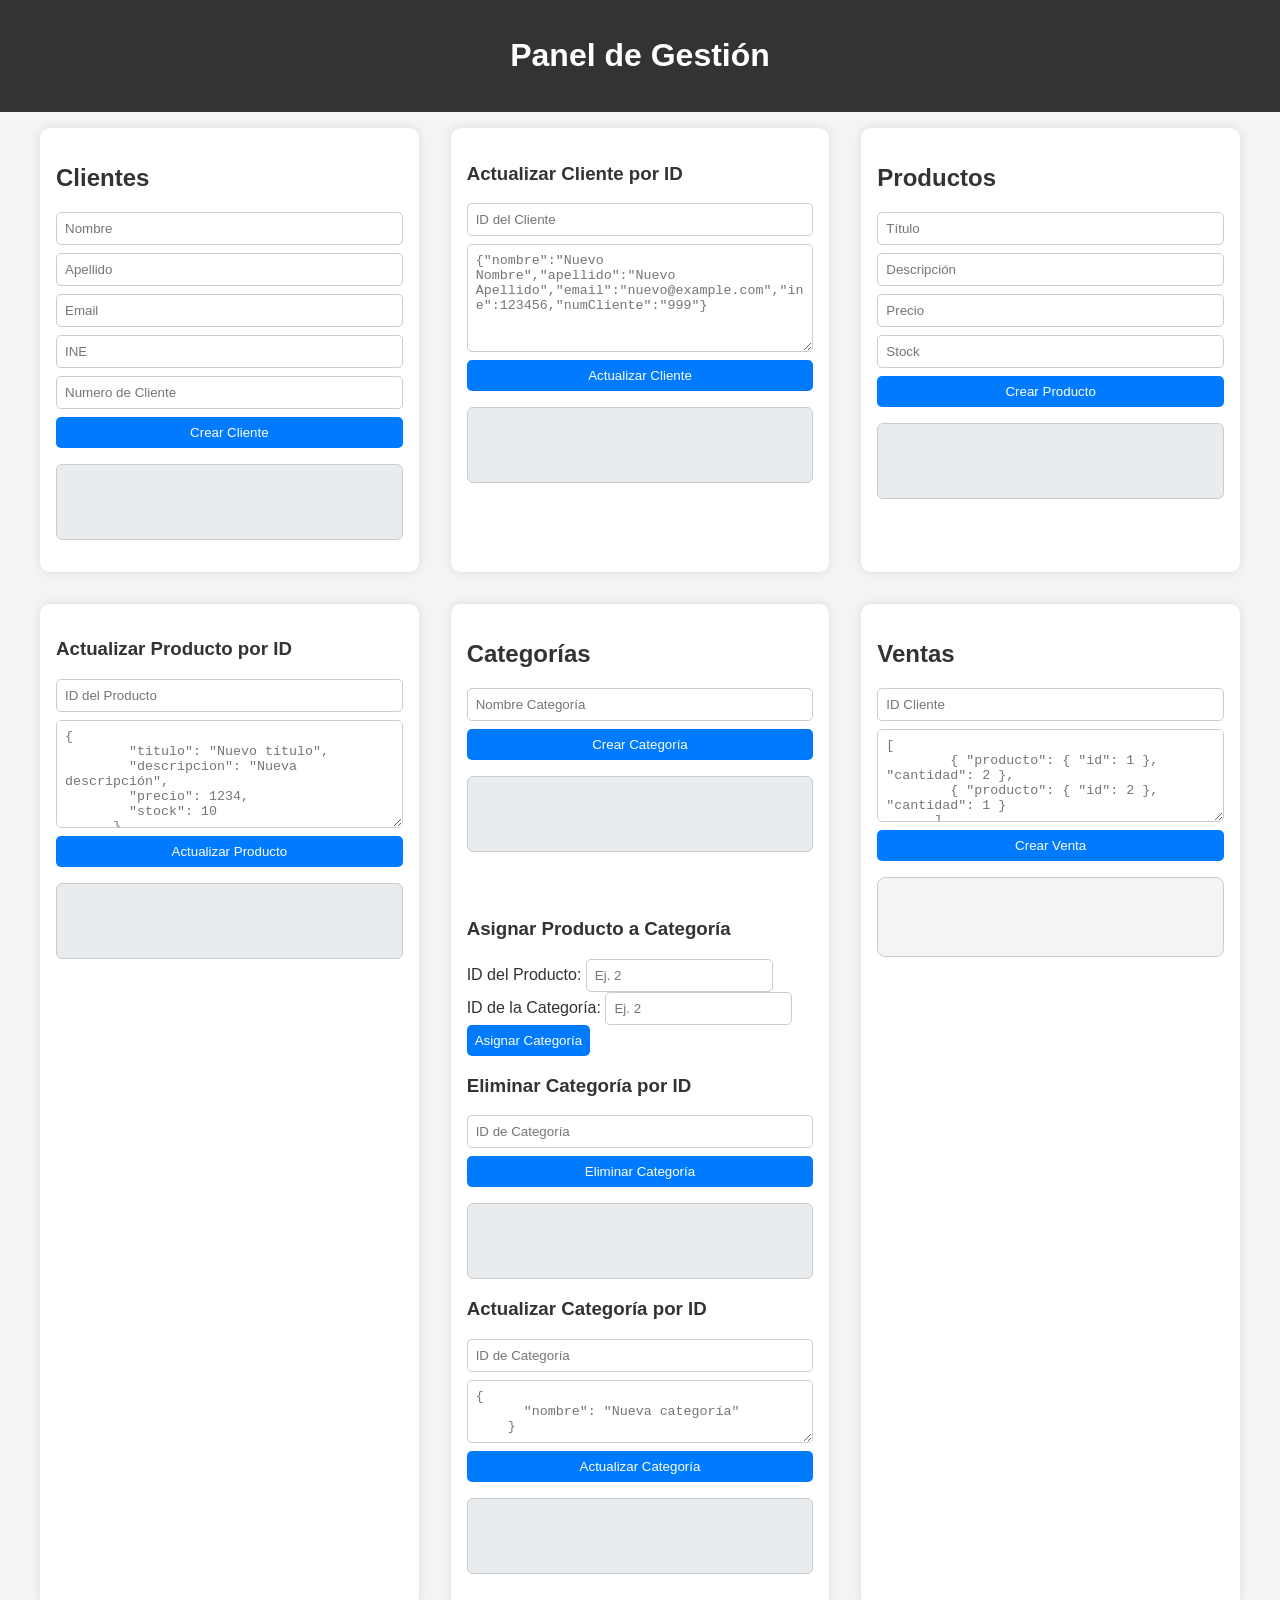
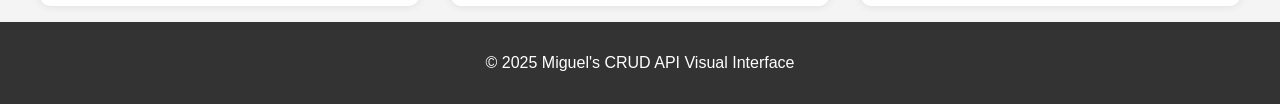
==== Tienda-Front/index.html @ 60fc107c "Subiendo el UI/UX del backend" ====
<!DOCTYPE html>
<html lang="es">
<head>
  <meta charset="UTF-8" />
  <meta name="viewport" content="width=device-width, initial-scale=1.0" />
  <title>CRUD Visual de API REST</title>
  <link rel="stylesheet" href="css/styles.css" />
</head>
<body>
  <header>
    <h1>Panel de Gestión</h1>
  </header>
  <main>
    <section class="crud-grid">
      <!-- Clientes -->
      <div class="card">
        <h2>Clientes</h2>
        <form id="clienteForm">
          <input type="text" id="nombre" placeholder="Nombre" required />
          <input type="text" id="apellido" placeholder="Apellido" required />
          <input type="email" id="email" placeholder="Email" required />
          <input type="number" id="ine" placeholder="INE" required />
          <input type="text" id="numCliente" placeholder="Numero de Cliente" required/>
          <button type="submit">Crear Cliente</button>
          
        </form>
        <div id="clienteResumen" class="resumen"></div>
        <ul id="clienteList"></ul>
      </div>
      <!-- Actualizar Cliente -->
      <div class="card">
        <h3>Actualizar Cliente por ID</h3>
          <form id="actualizarClienteForm">
            <input type="number" id="updateId" placeholder="ID del Cliente" required />
            <textarea id="updateData" placeholder='{"nombre":"Nuevo Nombre","apellido":"Nuevo Apellido","email":"nuevo@example.com","ine":123456,"numCliente":"999"}' rows="6" required></textarea>
            <button type="submit">Actualizar Cliente</button>
          </form>
          <div id="actualizarClienteResumen" class="resumen"></div>
        </div>

      <!-- Productos -->
      <div class="card">
        <h2>Productos</h2>
        <form id="productoForm">
          <input type="text" id="titulo" placeholder="Título" required />
          <input type="text" id="descripcion" placeholder="Descripción" required />
          <input type="number" id="precio" placeholder="Precio" required />
          <input type="number" id="stock" placeholder="Stock" required />
          
          <button type="submit">Crear Producto</button>
        </form>
        <div id="productoResumen" class="resumen"></div>
        <ul id="productoList"></ul>
      </div>

      <!-- Actualizar Producto -->
      <div class="card">
        <h3>Actualizar Producto por ID</h3>
        <form id="actualizarProductoForm">
          <input type="number" id="productoIdUpdate" placeholder="ID del Producto" required />
          <textarea id="productoDataUpdate" placeholder='{
        "titulo": "Nuevo título",
        "descripcion": "Nueva descripción",
        "precio": 1234,
        "stock": 10
      }' rows="6" required></textarea>
          <button type="submit">Actualizar Producto</button>
        </form>
        <div id="actualizarProductoResumen" class="resumen"></div>
      </div>

     <!-- Categorías -->
<div class="card">
  <h2>Categorías</h2>
  <form id="categoriaForm">
    <input type="text" id="nombreCategoria" placeholder="Nombre Categoría" required />
    <button type="submit">Crear Categoría</button>
  </form>
  <div id="categoriaResumen" class="resumen"></div>

  <!-- ✅ Aquí va la lista -->
  <ul id="listaCategorias" style="padding: 1rem;"></ul>

  <h3>Asignar Producto a Categoría</h3>
  <label for="productoId">ID del Producto:</label>
  <input type="number" id="productoId" placeholder="Ej. 2"><br>

  <label for="categoriaId">ID de la Categoría:</label>
  <input type="number" id="categoriaId" placeholder="Ej. 2"><br>
  <button onclick="asignarCategoria()">Asignar Categoría</button>

  <h3>Eliminar Categoría por ID</h3>
  <form id="eliminarCategoriaForm">
    <input type="number" id="categoriaIdDelete" placeholder="ID de Categoría" required />
    <button type="submit">Eliminar Categoría</button>
  </form>
  <div id="eliminarCategoriaResumen" class="resumen"></div>

  <h3>Actualizar Categoría por ID</h3>
  <form id="actualizarCategoriaForm">
    <input type="number" id="categoriaIdUpdate" placeholder="ID de Categoría" required />
    <textarea id="categoriaDataUpdate" placeholder='{
      "nombre": "Nueva categoría"
    }' rows="3" required></textarea>
    <button type="submit">Actualizar Categoría</button>
  </form>
  <div id="actualizarCategoriaResumen" class="resumen"></div>
  <pre id="respuesta"></pre>
</div>

      
      <!-- Ventas -->
      <div class="card">
        <h2>Ventas</h2>
        <form id="ventaForm">
          <input type="number" id="clienteVentaId" placeholder="ID Cliente" required />
          
          <textarea id="lineasVenta" rows="5" placeholder='[
        { "producto": { "id": 1 }, "cantidad": 2 },
        { "producto": { "id": 2 }, "cantidad": 1 }
      ]' required></textarea>
          
          <button type="submit">Crear Venta</button>
        </form>

        <!-- Resumen bonito de la venta creada -->
        <pre id="ventaResumen" class="resumen" style="background-color:#f4f4f4; padding:1em; border-radius:8px;"></pre>

        <!-- Lista de ventas creadas -->
        <ul id="ventaList" style="margin-top: 1em;"></ul>
      </div>
    </section>
  </main>

  <footer>
    <p>© 2025 Miguel's CRUD API Visual Interface</p>
  </footer>

  <script src="js/script.js"></script>
</body>
</html>
---- Tienda-Front/css/styles.css ----
/* css/styles.css */

body {
  font-family: Arial, sans-serif;
  margin: 0;
  padding: 0;
  background: #f4f4f4;
  color: #333;
  display: flex;
  flex-direction: column;
  min-height: 100vh;
}

header {
  background-color: #333;
  color: white;
  text-align: center;
  padding: 1rem;
}

main {
  padding: 1rem;
  display: flex;
  justify-content: center;
  flex: 1;
}

.crud-grid {
  display: grid;
  grid-template-columns: repeat(auto-fit, minmax(300px, 1fr));
  gap: 2rem;
  width: 100%;
  max-width: 1200px;
}

.card {
  background: white;
  padding: 1rem;
  border-radius: 10px;
  box-shadow: 0 0 10px rgba(0,0,0,0.1);
}

form {
  display: flex;
  flex-direction: column;
  gap: 0.5rem;
  margin-bottom: 1rem;
}

input, textarea, button {
  padding: 0.5rem;
  border: 1px solid #ccc;
  border-radius: 5px;
}

button {
  background-color: #007bff;
  color: white;
  border: none;
  cursor: pointer;
  transition: background 0.3s;
}

button:hover {
  background-color: #0056b3;
}

ul {
  list-style: none;
  padding-left: 0;
}

li {
  margin-bottom: 0.5rem;
}

/* Estilo para resumen */
.resumen {
  background-color: #e9ecef;
  padding: 0.75rem;
  border: 1px solid #ccc;
  border-radius: 6px;
  margin-bottom: 1rem;
  min-height: 50px;
  white-space: pre-wrap; /* para mostrar JSON con saltos de línea */
  font-family: monospace;
  font-size: 0.9rem;
}

/* Footer */
footer {
  background-color: #333;
  color: white;
  text-align: center;
  padding: 1rem;
}

/* Media query para móviles */
@media (max-width: 600px) {
  .crud-grid {
    grid-template-columns: 1fr;
  }
}
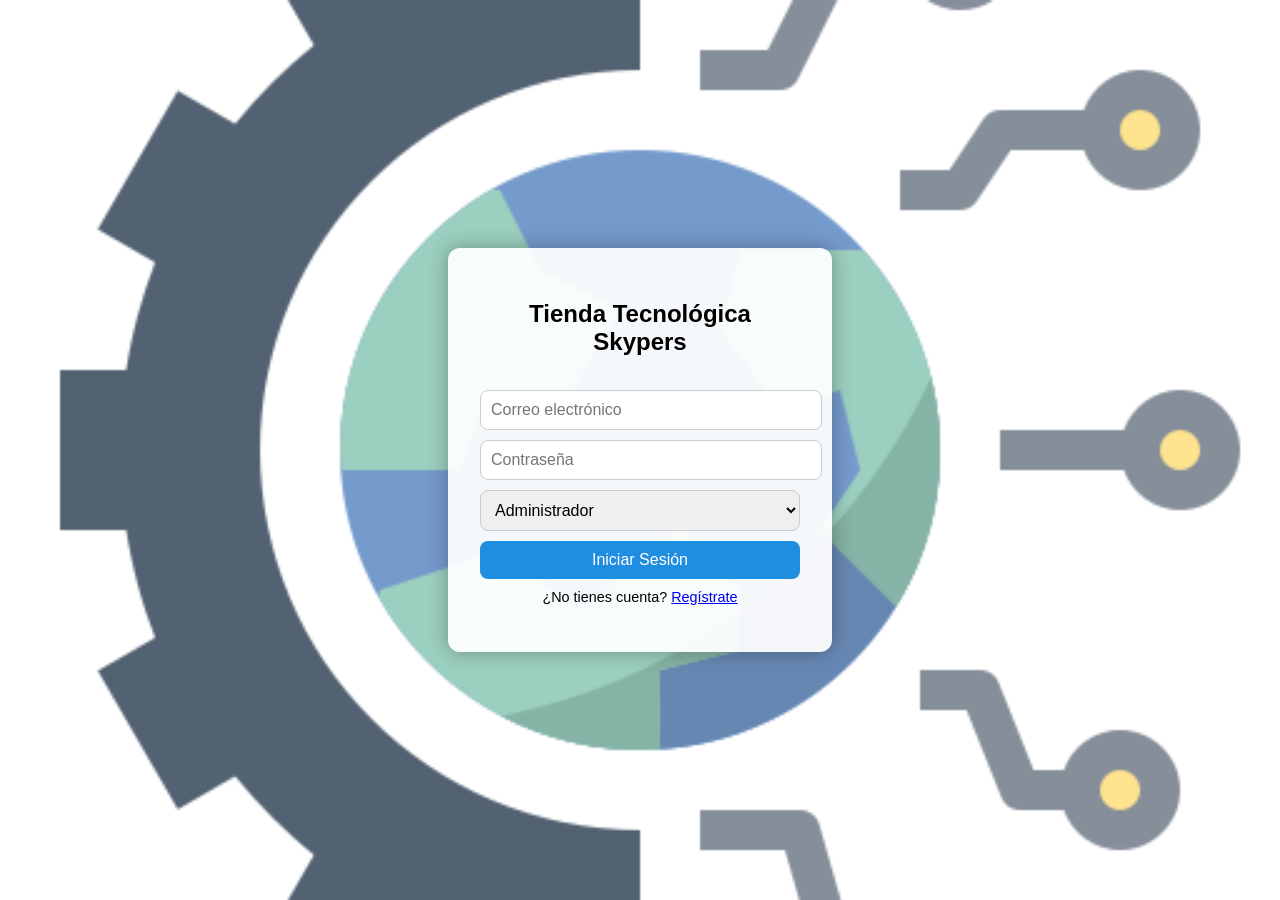
==== commit a6fd0215: "d" ====
--- a/Tienda-Front/index.html
+++ b/Tienda-Front/index.html
@@ -3,140 +3,25 @@
 <head>
   <meta charset="UTF-8" />
   <meta name="viewport" content="width=device-width, initial-scale=1.0" />
-  <title>CRUD Visual de API REST</title>
-  <link rel="stylesheet" href="css/styles.css" />
+  <title>Iniciar Sesión • Skypers</title>
+  <link rel="stylesheet" href="css/login.css" />
 </head>
 <body>
-  <header>
-    <h1>Panel de Gestión</h1>
-  </header>
-  <main>
-    <section class="crud-grid">
-      <!-- Clientes -->
-      <div class="card">
-        <h2>Clientes</h2>
-        <form id="clienteForm">
-          <input type="text" id="nombre" placeholder="Nombre" required />
-          <input type="text" id="apellido" placeholder="Apellido" required />
-          <input type="email" id="email" placeholder="Email" required />
-          <input type="number" id="ine" placeholder="INE" required />
-          <input type="text" id="numCliente" placeholder="Numero de Cliente" required/>
-          <button type="submit">Crear Cliente</button>
-          
-        </form>
-        <div id="clienteResumen" class="resumen"></div>
-        <ul id="clienteList"></ul>
-      </div>
-      <!-- Actualizar Cliente -->
-      <div class="card">
-        <h3>Actualizar Cliente por ID</h3>
-          <form id="actualizarClienteForm">
-            <input type="number" id="updateId" placeholder="ID del Cliente" required />
-            <textarea id="updateData" placeholder='{"nombre":"Nuevo Nombre","apellido":"Nuevo Apellido","email":"nuevo@example.com","ine":123456,"numCliente":"999"}' rows="6" required></textarea>
-            <button type="submit">Actualizar Cliente</button>
-          </form>
-          <div id="actualizarClienteResumen" class="resumen"></div>
-        </div>
-
-      <!-- Productos -->
-      <div class="card">
-        <h2>Productos</h2>
-        <form id="productoForm">
-          <input type="text" id="titulo" placeholder="Título" required />
-          <input type="text" id="descripcion" placeholder="Descripción" required />
-          <input type="number" id="precio" placeholder="Precio" required />
-          <input type="number" id="stock" placeholder="Stock" required />
-          
-          <button type="submit">Crear Producto</button>
-        </form>
-        <div id="productoResumen" class="resumen"></div>
-        <ul id="productoList"></ul>
-      </div>
-
-      <!-- Actualizar Producto -->
-      <div class="card">
-        <h3>Actualizar Producto por ID</h3>
-        <form id="actualizarProductoForm">
-          <input type="number" id="productoIdUpdate" placeholder="ID del Producto" required />
-          <textarea id="productoDataUpdate" placeholder='{
-        "titulo": "Nuevo título",
-        "descripcion": "Nueva descripción",
-        "precio": 1234,
-        "stock": 10
-      }' rows="6" required></textarea>
-          <button type="submit">Actualizar Producto</button>
-        </form>
-        <div id="actualizarProductoResumen" class="resumen"></div>
-      </div>
-
-     <!-- Categorías -->
-<div class="card">
-  <h2>Categorías</h2>
-  <form id="categoriaForm">
-    <input type="text" id="nombreCategoria" placeholder="Nombre Categoría" required />
-    <button type="submit">Crear Categoría</button>
-  </form>
-  <div id="categoriaResumen" class="resumen"></div>
-
-  <!-- ✅ Aquí va la lista -->
-  <ul id="listaCategorias" style="padding: 1rem;"></ul>
-
-  <h3>Asignar Producto a Categoría</h3>
-  <label for="productoId">ID del Producto:</label>
-  <input type="number" id="productoId" placeholder="Ej. 2"><br>
-
-  <label for="categoriaId">ID de la Categoría:</label>
-  <input type="number" id="categoriaId" placeholder="Ej. 2"><br>
-  <button onclick="asignarCategoria()">Asignar Categoría</button>
-
-  <h3>Eliminar Categoría por ID</h3>
-  <form id="eliminarCategoriaForm">
-    <input type="number" id="categoriaIdDelete" placeholder="ID de Categoría" required />
-    <button type="submit">Eliminar Categoría</button>
-  </form>
-  <div id="eliminarCategoriaResumen" class="resumen"></div>
-
-  <h3>Actualizar Categoría por ID</h3>
-  <form id="actualizarCategoriaForm">
-    <input type="number" id="categoriaIdUpdate" placeholder="ID de Categoría" required />
-    <textarea id="categoriaDataUpdate" placeholder='{
-      "nombre": "Nueva categoría"
-    }' rows="3" required></textarea>
-    <button type="submit">Actualizar Categoría</button>
-  </form>
-  <div id="actualizarCategoriaResumen" class="resumen"></div>
-  <pre id="respuesta"></pre>
-</div>
-
-      
-      <!-- Ventas -->
-      <div class="card">
-        <h2>Ventas</h2>
-        <form id="ventaForm">
-          <input type="number" id="clienteVentaId" placeholder="ID Cliente" required />
-          
-          <textarea id="lineasVenta" rows="5" placeholder='[
-        { "producto": { "id": 1 }, "cantidad": 2 },
-        { "producto": { "id": 2 }, "cantidad": 1 }
-      ]' required></textarea>
-          
-          <button type="submit">Crear Venta</button>
-        </form>
-
-        <!-- Resumen bonito de la venta creada -->
-        <pre id="ventaResumen" class="resumen" style="background-color:#f4f4f4; padding:1em; border-radius:8px;"></pre>
-
-        <!-- Lista de ventas creadas -->
-        <ul id="ventaList" style="margin-top: 1em;"></ul>
-      </div>
-    </section>
-  </main>
-
-  <footer>
-    <p>© 2025 Miguel's CRUD API Visual Interface</p>
-  </footer>
-
-  <script src="js/script.js"></script>
+  <div class="login-container">
+    <div class="login-card">
+      <h2>Tienda Tecnológica Skypers</h2>
+      <form id="loginForm">
+        <input type="email" id="email" placeholder="Correo electrónico" required />
+        <input type="password" id="password" placeholder="Contraseña" required />
+        <select id="role">
+          <option value="admin">Administrador</option>
+          <option value="cliente">Cliente</option>
+        </select>
+        <button type="submit">Iniciar Sesión</button>
+        <p class="registro-link">¿No tienes cuenta? <a href="registro.html">Regístrate</a></p>
+      </form>
+    </div>
+  </div>
+  <script src="js/login.js"></script>
 </body>
 </html>
-
--- a/Tienda-Front/css/login.css
+++ b/Tienda-Front/css/login.css
@@ -0,0 +1,49 @@
+body {
+  margin: 0;
+  font-family: Arial, sans-serif;
+  background: url('../img/foto.png') no-repeat center center fixed;
+  background-size: cover;
+  display: flex;
+  height: 100vh;
+  justify-content: center;
+  align-items: center;
+}
+
+.login-container {
+  background-color: rgba(255, 255, 255, 0.93);
+  padding: 2em;
+  border-radius: 12px;
+  box-shadow: 0 0 20px rgba(0,0,0,0.3);
+  width: 320px;
+}
+
+.login-card h2 {
+  text-align: center;
+  margin-bottom: 1em;
+}
+
+input, select, button {
+  width: 100%;
+  padding: 10px;
+  margin-top: 10px;
+  font-size: 1em;
+  border-radius: 8px;
+  border: 1px solid #ccc;
+}
+
+button {
+  background-color: #1f8ee0;
+  color: white;
+  border: none;
+  cursor: pointer;
+}
+
+button:hover {
+  background-color: #146fb8;
+}
+
+.registro-link {
+  margin-top: 10px;
+  font-size: 0.9em;
+  text-align: center;
+}
